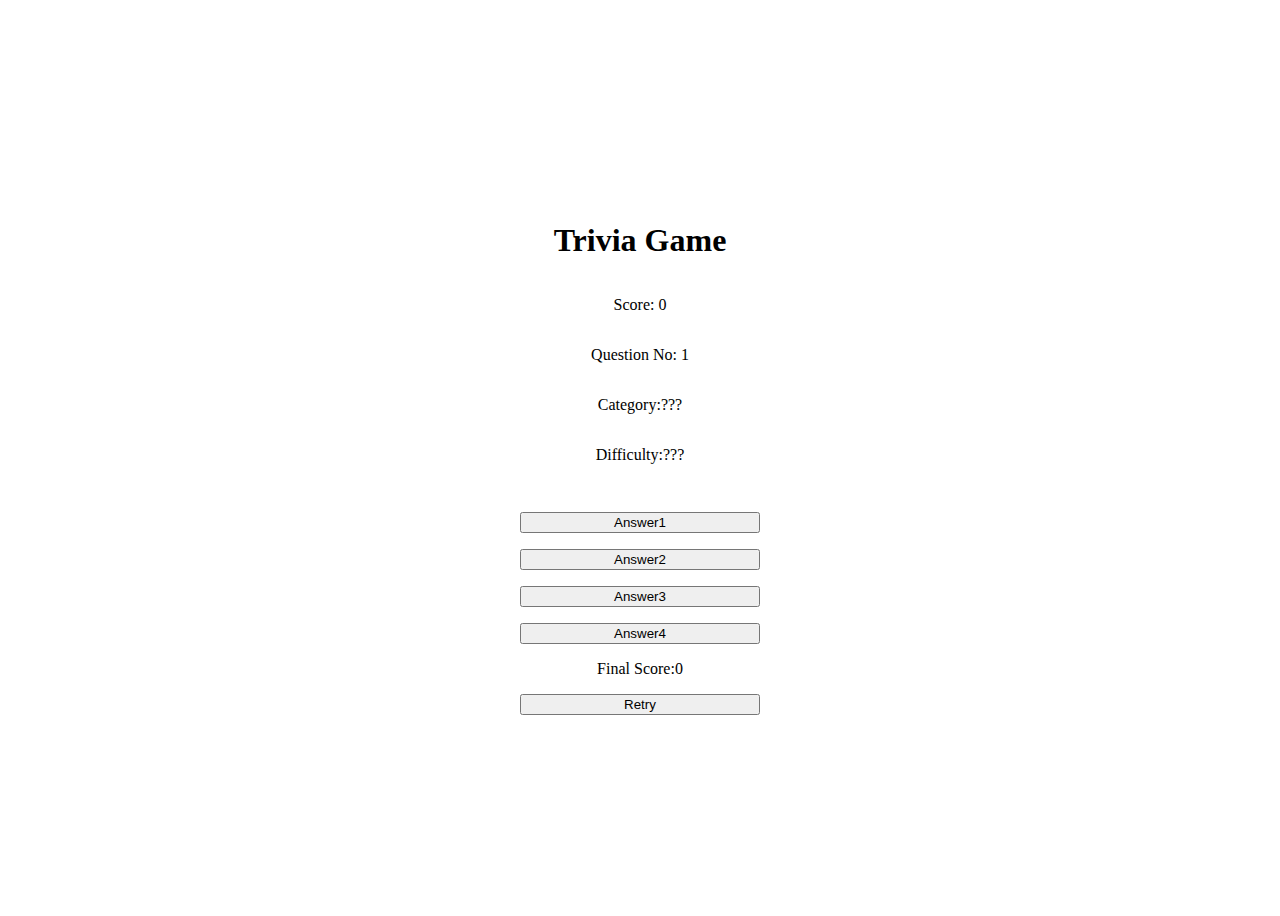
==== index.html @ ff030039 "first commit:making a quiz app thanks to a YouTube tutorial almost done, i think" ====
<!DOCTYPE html>
<html lang="en">
<head>
    <meta charset="UTF-8">
    <meta name="viewport" content="width=device-width, initial-scale=1.0">
    <title>Trivia App</title>
    <link rel="stylesheet" href="style.css">
</head>
<body>
<div id="card">
<h1>Trivia Game</h1>
<p id="score">Score: 0</p>
<p id="questionNumberTracker">Question No: 1</p>
<p id="category">Category:???</p>
<p id="difficulty">Difficulty:???</p>
<p id="question"></p>
<div class="buttonParent">
<button id="answer1" class="buttonAnswer">Answer1</button>
<button id="answer2" class="buttonAnswer">Answer2</button>
<button id="answer3" class="buttonAnswer">Answer3</button>
<button id="answer4" class="buttonAnswer">Answer4</button>
</div>


</div>
<div id="card2">
    <p id="finalScore">Final Score:0</p>
    <button id="retry">Retry</button>
</div>
    <script src="script.js"></script>
</body>
</html>
---- style.css ----
body{
    display: flex;
    flex-direction: column;
    min-height: 100vh;/*reason why you could reposition the questions at the center of the page*/
    justify-content: center;
    align-items:center;

}




#card{
    display: flex;
    flex-direction: column;
    align-items: center;
}
#card2{
    display: flex;
    flex-direction: column;
    align-items: center;
}
button{
    min-width: 15rem;/*25rem doesn't work for mobile devices. check that out first*/
    row-gap: 10px;
}
.buttonParent{
    display: flex;
    flex-direction: column;
    row-gap: 1rem;
}
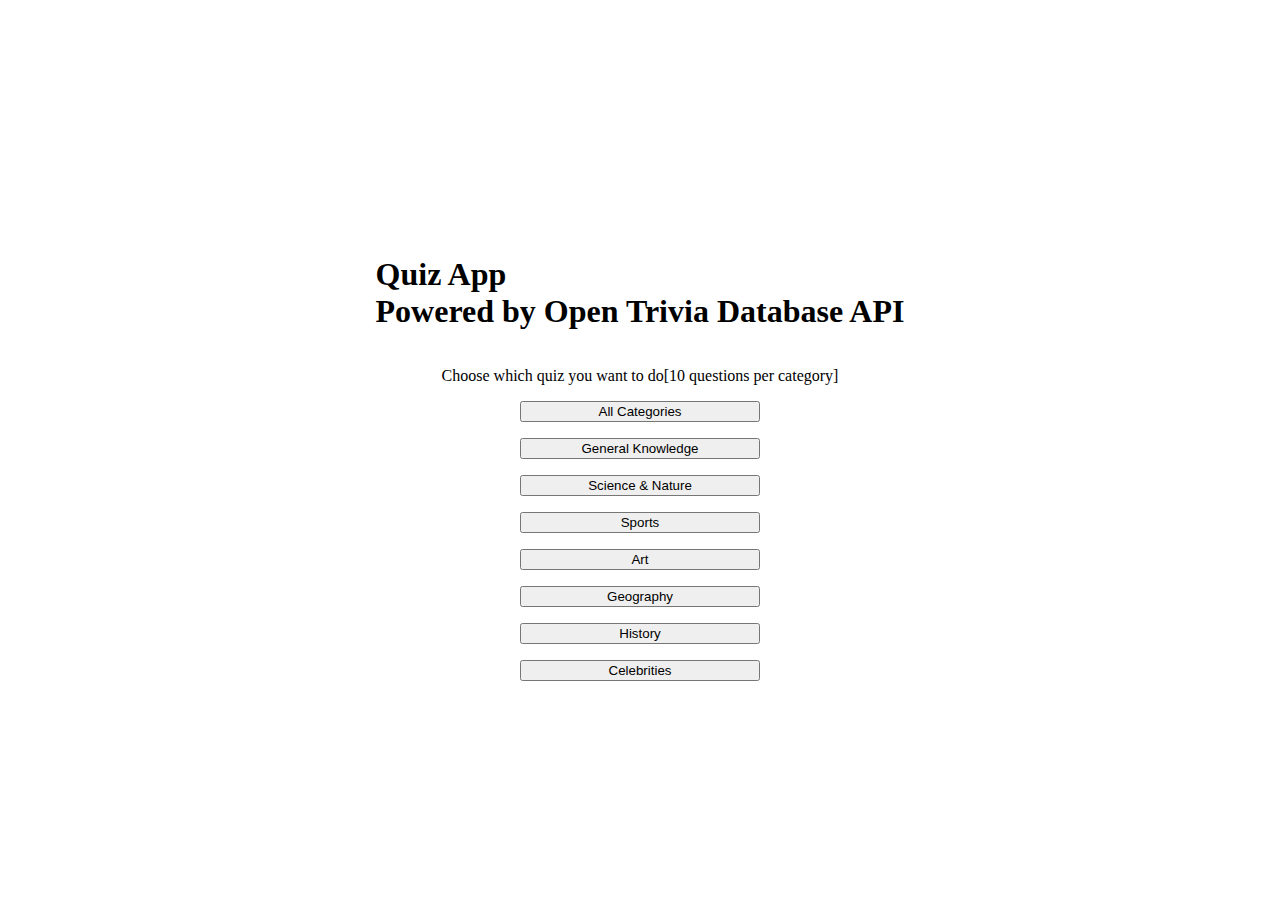
==== commit 1a861fe5: "second commit: made 2 webpages:the main one and the quiz page and styled them. it works nicely by th" ====
--- a/index.html
+++ b/index.html
@@ -3,30 +3,32 @@
 <head>
     <meta charset="UTF-8">
     <meta name="viewport" content="width=device-width, initial-scale=1.0">
-    <title>Trivia App</title>
+    <title>Quiz App</title>
     <link rel="stylesheet" href="style.css">
 </head>
 <body>
-<div id="card">
-<h1>Trivia Game</h1>
-<p id="score">Score: 0</p>
-<p id="questionNumberTracker">Question No: 1</p>
-<p id="category">Category:???</p>
-<p id="difficulty">Difficulty:???</p>
-<p id="question"></p>
-<div class="buttonParent">
-<button id="answer1" class="buttonAnswer">Answer1</button>
-<button id="answer2" class="buttonAnswer">Answer2</button>
-<button id="answer3" class="buttonAnswer">Answer3</button>
-<button id="answer4" class="buttonAnswer">Answer4</button>
-</div>
+    <div id="card">
 
+    <h1>Quiz App <br>Powered by Open Trivia Database API</h1>
+    <p>Choose which quiz you want to do[10 questions per category]</p>
+    <div class="buttonParent">
 
-</div>
-<div id="card2">
-    <p id="finalScore">Final Score:0</p>
-    <button id="retry">Retry</button>
-</div>
-    <script src="script.js"></script>
+    <button id="allCategory">All Categories</button>
+    <button id="generalKnowledge">General Knowledge</button>
+    <button id="scienceAndNature">Science & Nature</button>
+    <button id="sports">Sports</button>
+    <button id="art">Art</button>
+    <button id="geography">Geography</button>
+    <button id="history">History</button>
+    <button id="celebrities">Celebrities</button>
+
+    </div>
+
+   </div> 
+    
+    
+    <!-- <a href="quiz-Sports.html" >Sports</a> -->
+    
 </body>
+<script src="script.js"></script>
 </html>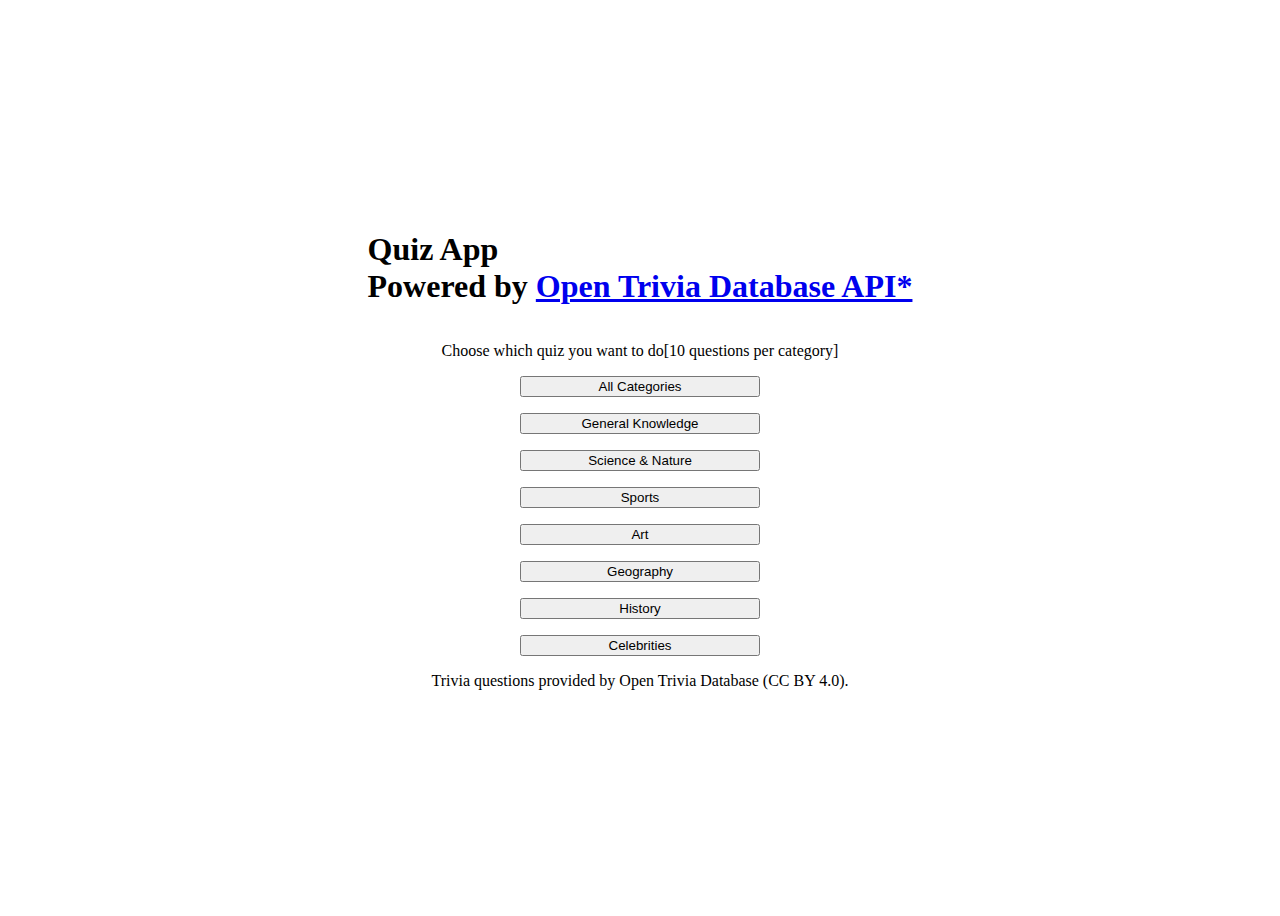
==== commit 0fcb8ee7: "eightth:adding proper credits to OpenDB" ====
--- a/index.html
+++ b/index.html
@@ -9,7 +9,7 @@
 <body>
     <div id="card">
 
-    <h1>Quiz App <br>Powered by Open Trivia Database API</h1>
+    <h1>Quiz App <br>Powered by <a href="https://opentdb.com/">Open Trivia Database API*</a></h1>
     <p>Choose which quiz you want to do[10 questions per category]</p>
     <div class="buttonParent">
 
@@ -23,8 +23,10 @@
     <button id="celebrities">Celebrities</button>
 
     </div>
+    <p>Trivia questions provided by Open Trivia Database (CC BY 4.0).</p>
 
    </div> 
+   
     
     
     <!-- <a href="quiz-Sports.html" >Sports</a> -->
